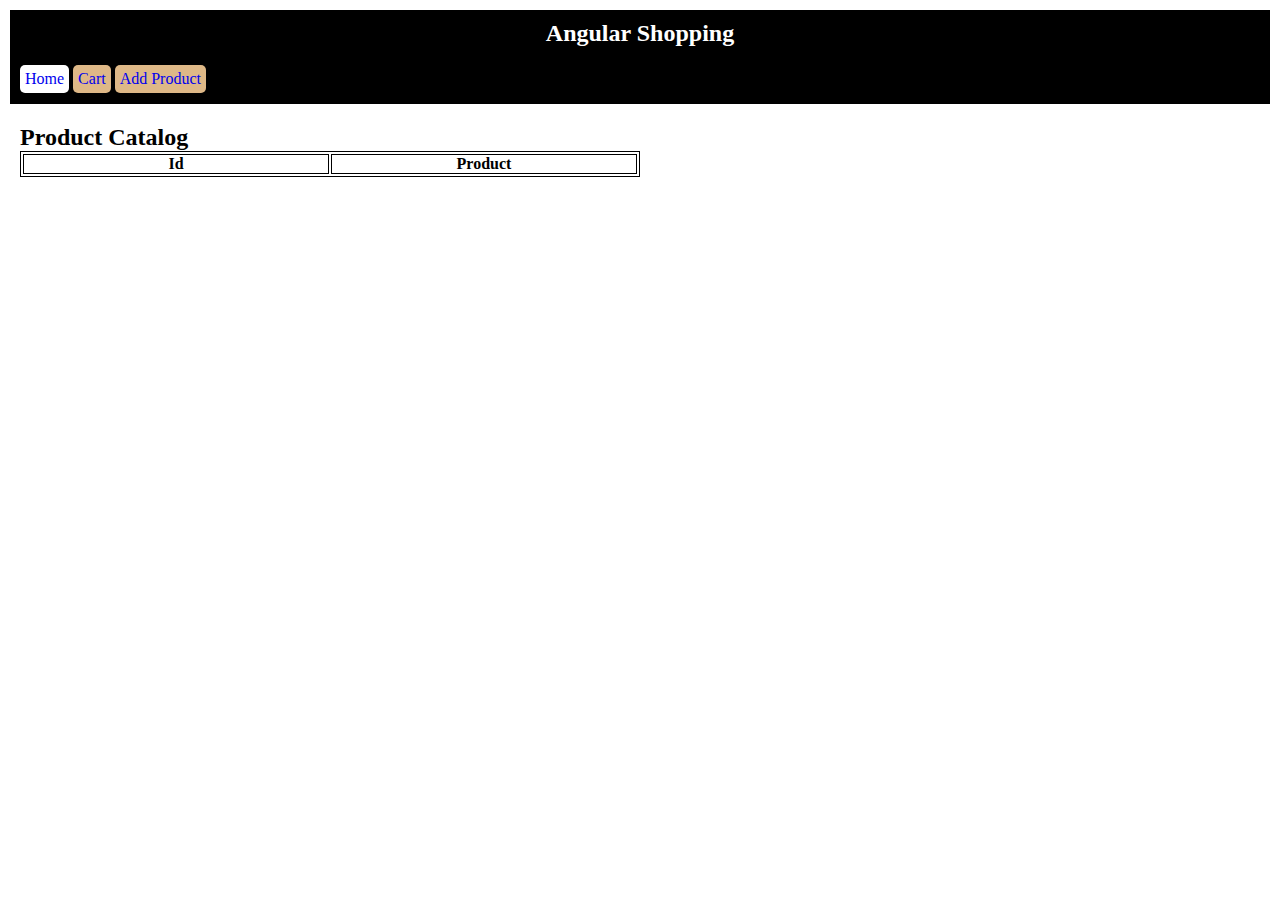
==== index.html @ 90fe26c2 "added product list controller and service" ====
<!DOCTYPE html>
<html lang="en" ng-app="shoppingCart" >
<head>
    <meta charset="UTF-8">
    <meta name="viewport" content="width=device-width, initial-scale=1.0">
    <meta http-equiv="X-UA-Compatible" content="ie=edge">
    <title>Shopping Cart</title>
    <link rel="shortcut icon"  href="favicon.ico" />
    <link rel="stylesheet" href="style.css">
</head>
<script src="angular.js"></script> 
<script src="angular-ui-router.js"></script>
<script src="src/app.module.js"></script>
<script src="src/app.component.js"></script>
<script src="src/app.constant.js"></script>
<script src="src/shared/shared.module.js"></script>
<script src="src/product/product.module.js"></script>
<script src="src/product/product.service.js"></script>
<script src="src/product/components/add-product/add-product.component.js"></script>
<script src="src/product/components/product-details/product-details.component.js"></script>
<script src="src/product/components/product-list/product-list.component.js"></script>
<script src="src/cart/cart.module.js"></script>
<script src="src/cart/components/cart/cart.component.js"></script>

<body >
    <app></app>
</body>
</html>
---- style.css ----
*{
    margin: 0;
    padding: 0;
}

#header{
    border-bottom: 1px solid #000;
    margin: 10px;
    padding: 10px;
    background: black;
}

#header h2 {
    color: white;
    text-align:  center;
}

#header ul li{
    list-style: none;
    display: inline-block;
    background-color: burlywood;
    padding: 5px;
    border-radius: 5px;
}

#header ul li.active{
    background-color: #fff;
    color: #000;
}

#header ul li a {
    text-decoration: none;
}

#prodlist{
    margin: 10px;
    padding: 10px;
}

table, th, td {
    border: 1px solid black;
    width: 50%;
 }
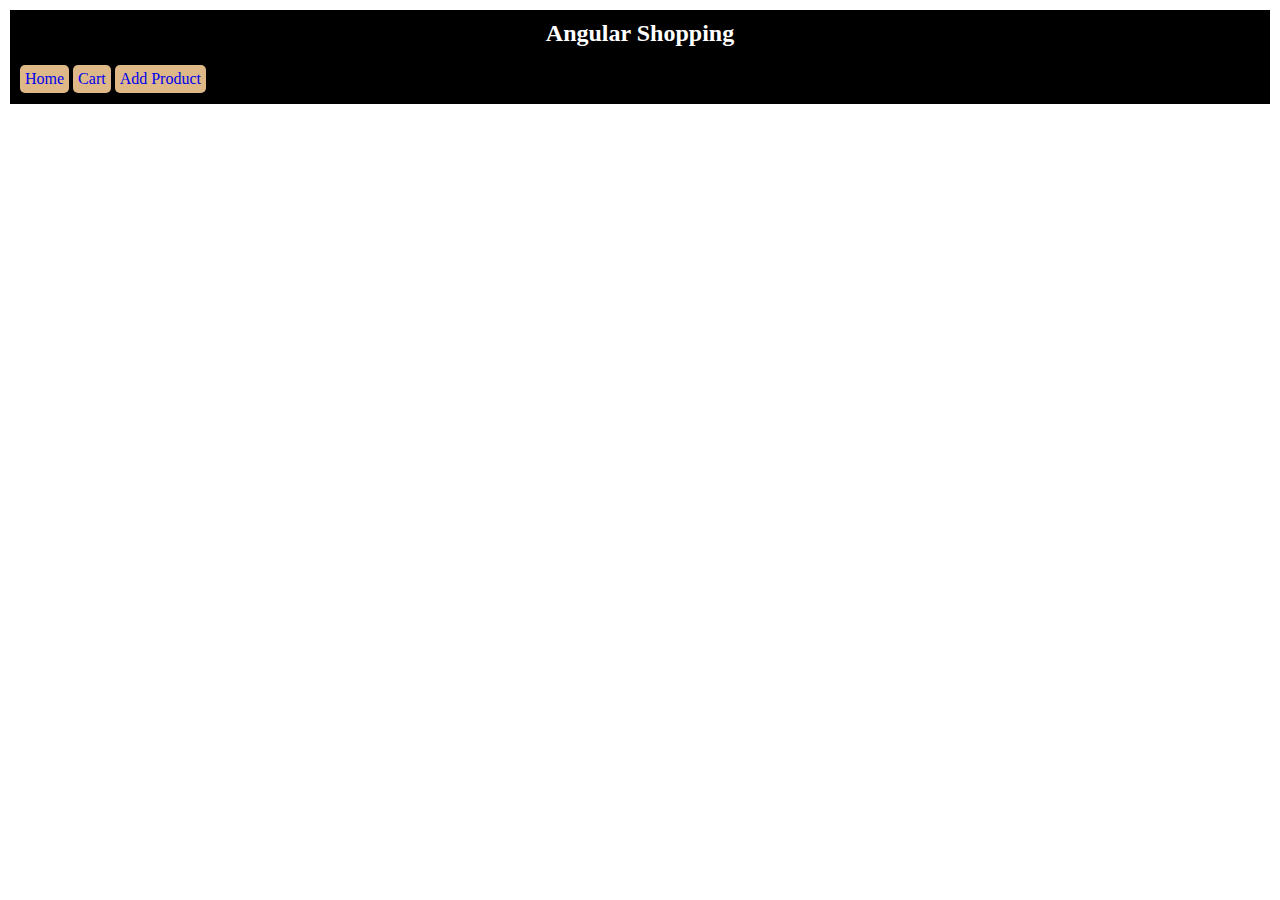
==== commit 992c6356: "Directive & decorators" ====
--- a/index.html
+++ b/index.html
@@ -13,6 +13,7 @@
 <script src="src/app.module.js"></script>
 <script src="src/app.component.js"></script>
 <script src="src/app.constant.js"></script>
+<script src="src/app.error-handler.js"></script>
 <script src="src/shared/shared.module.js"></script>
 <script src="src/product/product.module.js"></script>
 <script src="src/product/product.service.js"></script>
@@ -21,7 +22,8 @@
 <script src="src/product/components/product-list/product-list.component.js"></script>
 <script src="src/cart/cart.module.js"></script>
 <script src="src/cart/components/cart/cart.component.js"></script>
-
+<script src="src/shared/myfirst.directive.js"></script>
+<script src="src/shared/title.directive.js"></script>
 <body >
     <app></app>
 </body>
--- a/style.css
+++ b/style.css
@@ -35,9 +35,23 @@
 #prodlist{
     margin: 10px;
     padding: 10px;
+    text-align: center;
 }
 
-table, th, td {
-    border: 1px solid black;
-    width: 50%;
- }+.product{
+    display: inline-block;
+    width: 30vw;
+    height: 200px;
+    border: 1px solid #000;
+    padding: 10px;
+    margin: 10px;
+    border-radius: 5px;
+}
+.aplabel{
+    margin: 10px;
+    padding-right: 10px; 
+}
+
+input.ng-invalid.ng-dirty{
+    border: 1px solid red;
+}